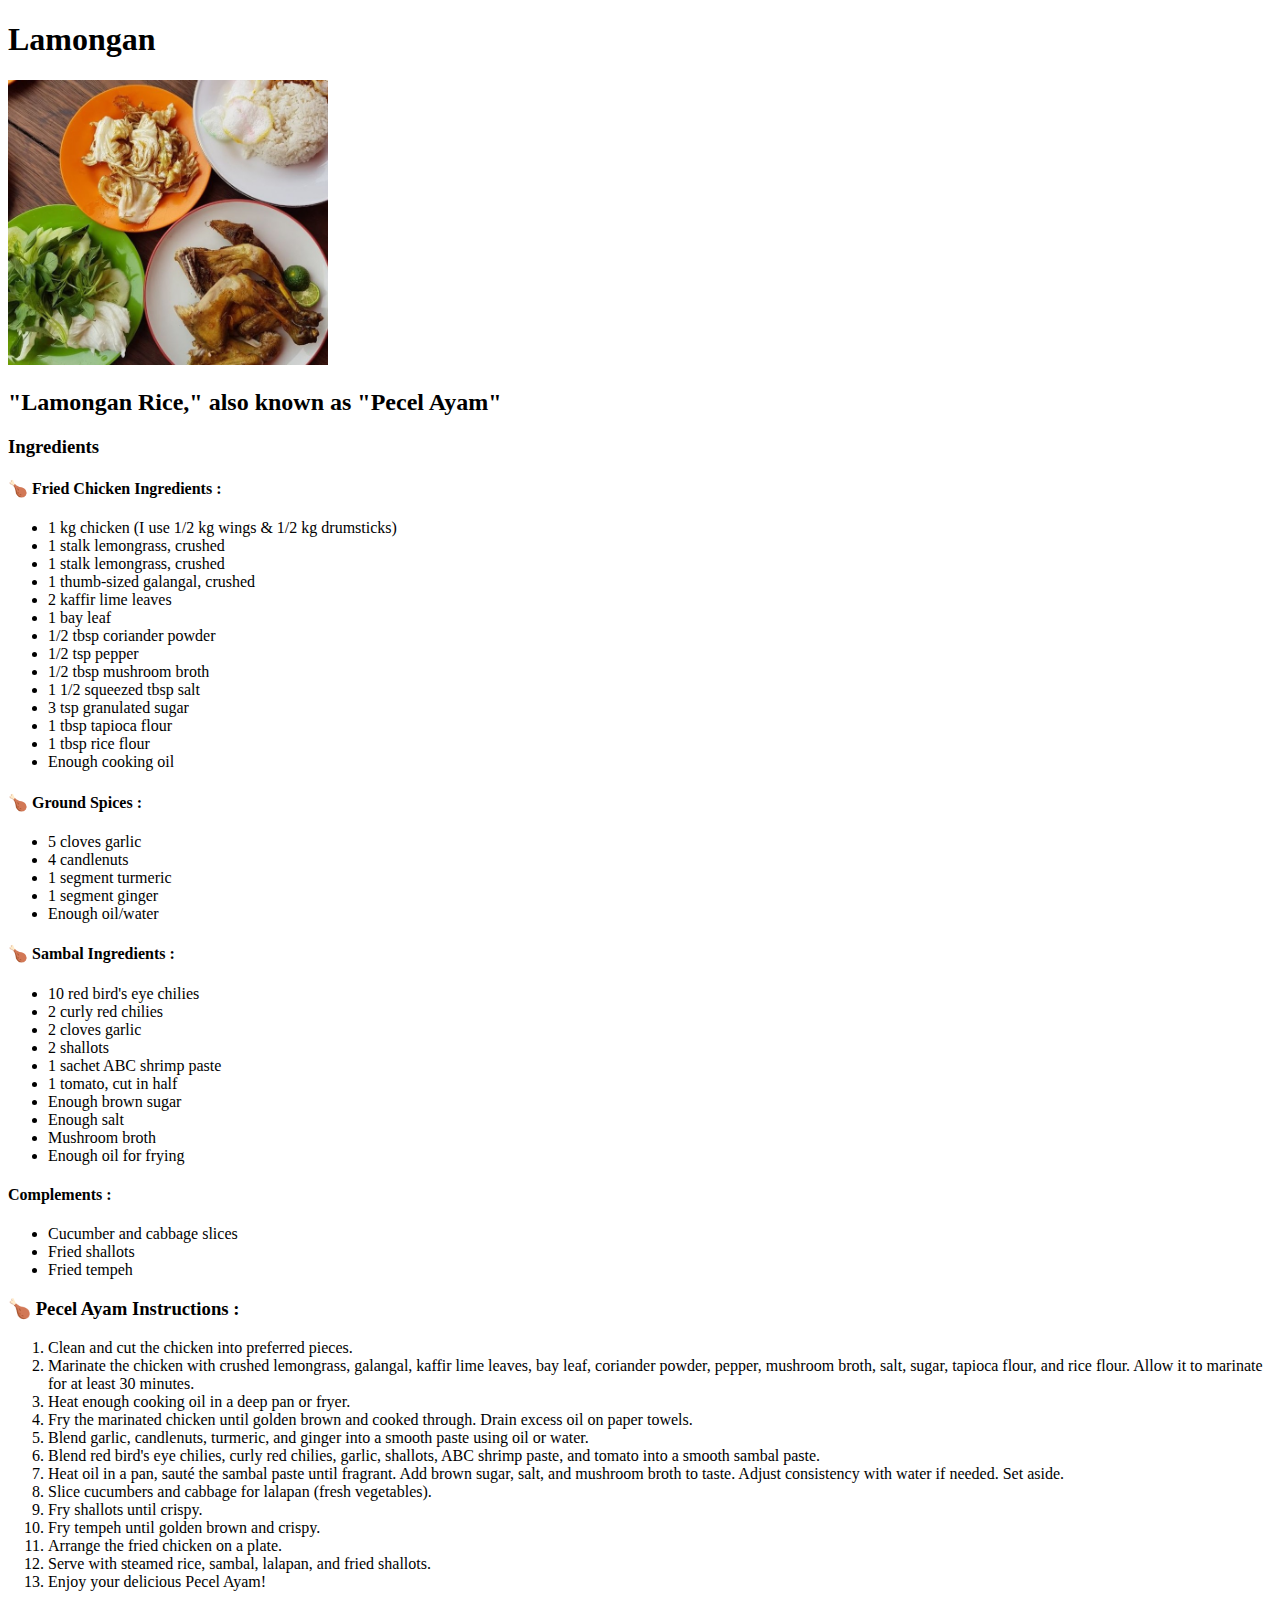
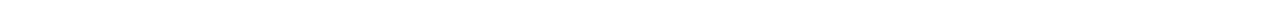
==== recipes/lamongan.html @ a12e3d4e "Add Nasi Goreng, Mi Ayam, and Lamongan Ingredients" ====
<!DOCTYPE html>
<html lang="en">

<head>
    <meta charset="UTF-8">
    <meta name="viewport" content="width=device-width, initial-scale=1.0">
    <title>Lamongan</title>
</head>

<body>
    <h1>Lamongan</h1>
    <img src="./../images/lamongan.jpg" width="320" alt="">
    <h2>"Lamongan Rice," also known as "Pecel Ayam" </h2>

    <h3>Ingredients</h3>
    <h4> 🍗 Fried Chicken Ingredients :</h4>
    <ul>

        <li>
            1 kg chicken (I use 1/2 kg wings & 1/2 kg drumsticks)
        </li>
        <li>
            1 stalk lemongrass, crushed
        </li>
        <li> 1 stalk lemongrass, crushed</li>
        <li> 1 thumb-sized galangal, crushed</li>
        <li> 2 kaffir lime leaves</li>
        <li>1 bay leaf</li>
        <li>1/2 tbsp coriander powder</li>
        <li> 1/2 tsp pepper</li>
        <li>1/2 tbsp mushroom broth</li>
        <li>1 1/2 squeezed tbsp salt</li>
        <li>3 tsp granulated sugar</li>
        <li>1 tbsp tapioca flour</li>
        <li>1 tbsp rice flour</li>
        <li>Enough cooking oil</li>
    </ul>
    <h4> 🍗 Ground Spices :</h4>
    <ul>
        <li>5 cloves garlic</li>
        <li>4 candlenuts</li>
        <li>1 segment turmeric</li>
        <li>1 segment ginger</li>
        <li>Enough oil/water</li>
    </ul>
    <h4>🍗 Sambal Ingredients :</h4>
    <ul>
        <li>10 red bird's eye chilies</li>
        <li>2 curly red chilies</li>
        <li>2 cloves garlic</li>
        <li>2 shallots</li>
        <li>1 sachet ABC shrimp paste</li>
        <li>1 tomato, cut in half</li>
        <li>Enough brown sugar</li>
        <li>Enough salt</li>
        <li>Mushroom broth</li>
        <li>Enough oil for frying</li>
    </ul>
    <h4>Complements :</h4>
    <ul>
        <li>Cucumber and cabbage slices</li>
        <li>Fried shallots</li>
        <li>Fried tempeh</li>
    </ul>
    <h3> 🍗 Pecel Ayam Instructions :</h3>
    <ol>
        <li>Clean and cut the chicken into preferred pieces.</li>
        <li>Marinate the chicken with crushed lemongrass, galangal, kaffir lime leaves, bay leaf, coriander powder,
            pepper, mushroom broth, salt, sugar, tapioca flour, and rice flour. Allow it to marinate for at least 30
            minutes.</li>
        <li>Heat enough cooking oil in a deep pan or fryer.</li>
        <li>Fry the marinated chicken until golden brown and cooked through. Drain excess oil on paper towels.</li>

        <li>Blend garlic, candlenuts, turmeric, and ginger into a smooth paste using oil or water.</li>

        <li>Blend red bird's eye chilies, curly red chilies, garlic, shallots, ABC shrimp paste, and tomato into a
            smooth sambal paste.</li>
        <li>Heat oil in a pan, sauté the sambal paste until fragrant. Add brown sugar, salt, and mushroom broth to
            taste. Adjust consistency with water if needed. Set aside.</li>

        <li>Slice cucumbers and cabbage for lalapan (fresh vegetables).</li>
        <li>Fry shallots until crispy.</li>
        <li>Fry tempeh until golden brown and crispy.</li>

        <li>Arrange the fried chicken on a plate.</li>
        <li>Serve with steamed rice, sambal, lalapan, and fried shallots.</li>
        <li>Enjoy your delicious Pecel Ayam!</li>
    </ol>
</body>

</html>
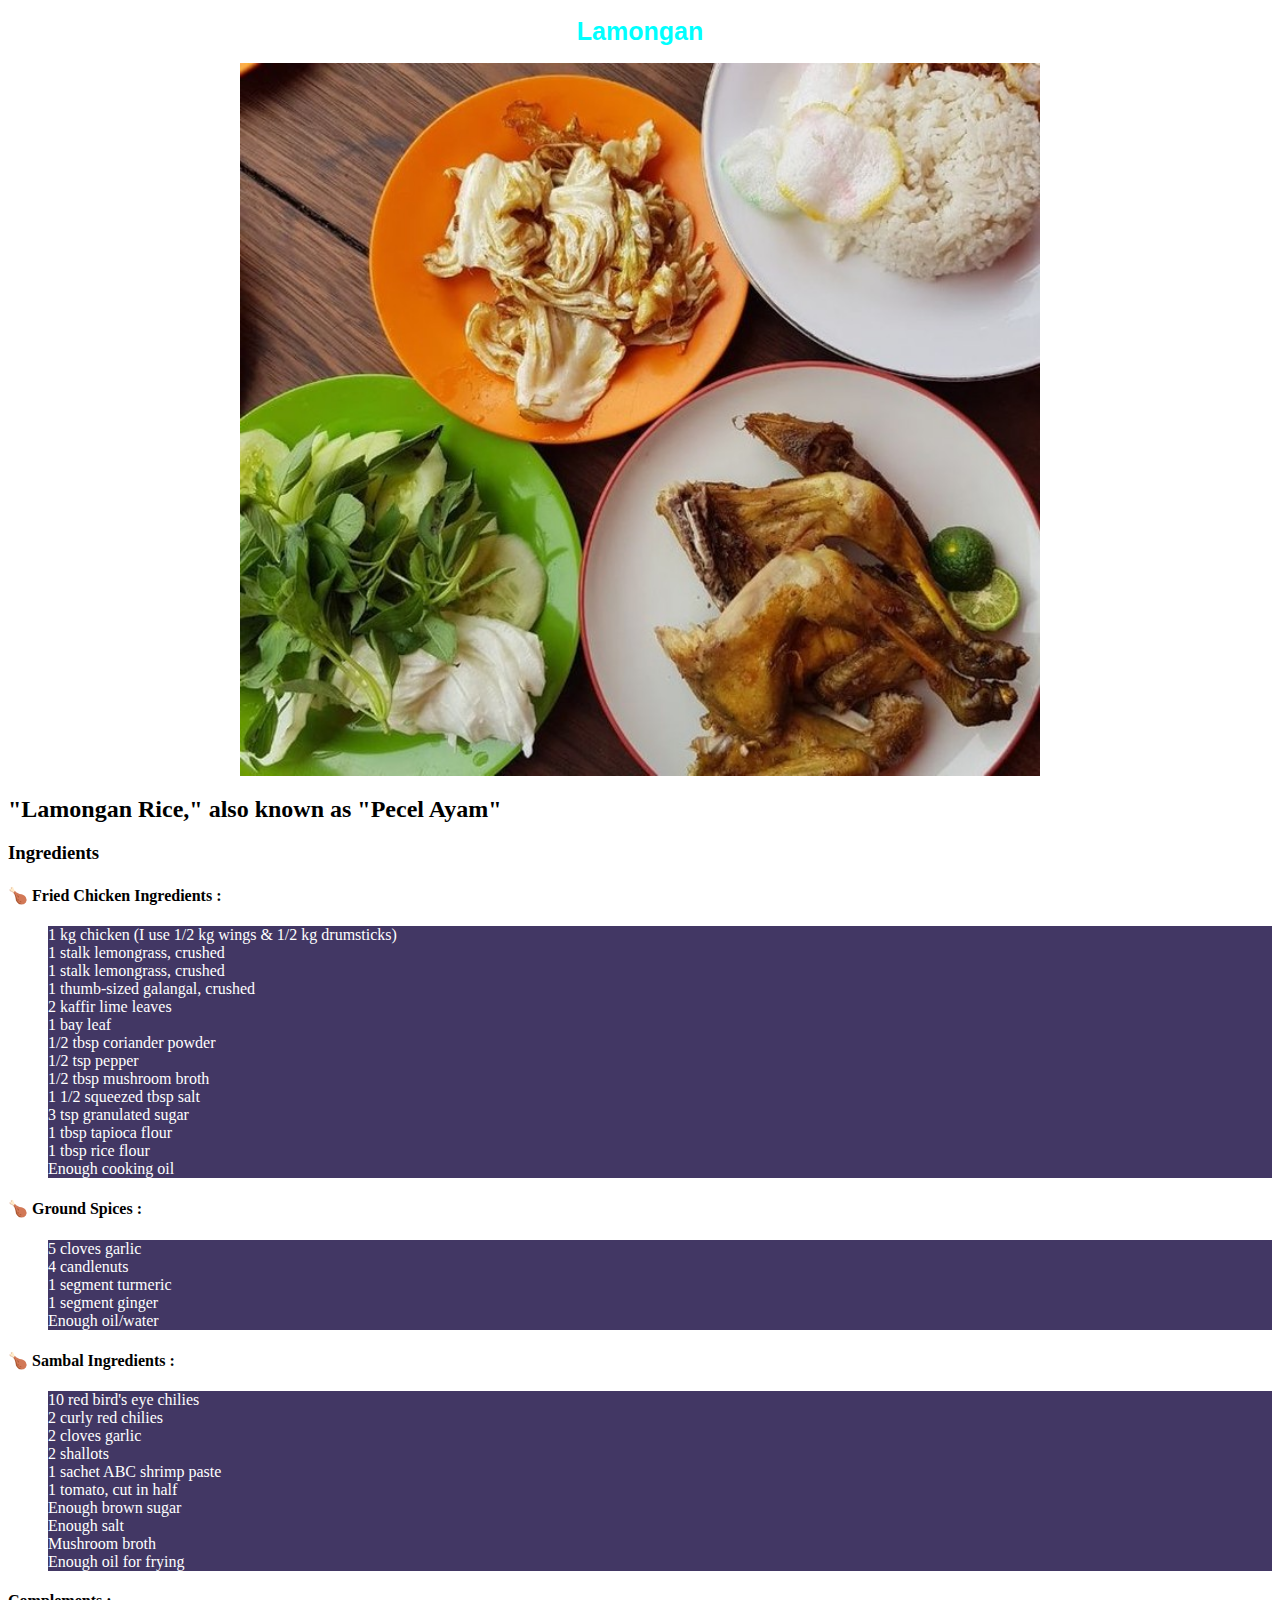
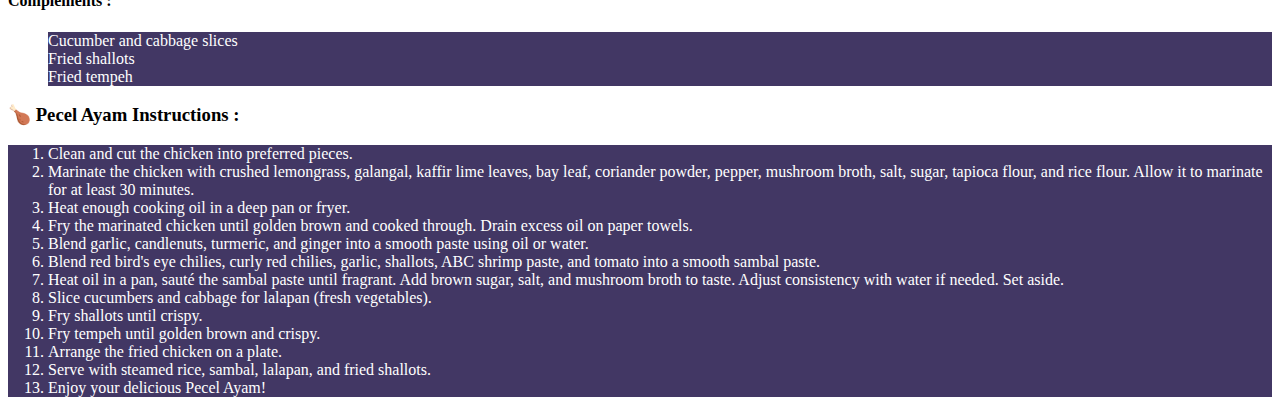
==== commit 8319c8ae: "add css style, doing TOP task to implement simple css" ====
--- a/recipes/lamongan.html
+++ b/recipes/lamongan.html
@@ -5,10 +5,11 @@
     <meta charset="UTF-8">
     <meta name="viewport" content="width=device-width, initial-scale=1.0">
     <title>Lamongan</title>
+    <link rel="stylesheet" href="./../style.css">
 </head>
 
 <body>
-    <h1>Lamongan</h1>
+    <h1 class='main-title'>Lamongan</h1>
     <img src="./../images/lamongan.jpg" width="320" alt="">
     <h2>"Lamongan Rice," also known as "Pecel Ayam" </h2>
 
--- a/style.css
+++ b/style.css
@@ -0,0 +1,25 @@
+.main-title {
+  text-align: center;
+  color: aqua;
+  font-family: Arial, Helvetica, sans-serif;
+  font-size: 25px;
+}
+
+ol,
+li,
+a {
+  background-color: rgb(66, 55, 100);
+  color: #fff;
+}
+
+ol li a {
+  text-decoration: none;
+}
+
+img {
+  width: 800px;
+  height: auto;
+  display: block;
+  margin-left: auto;
+  margin-right: auto;
+}
